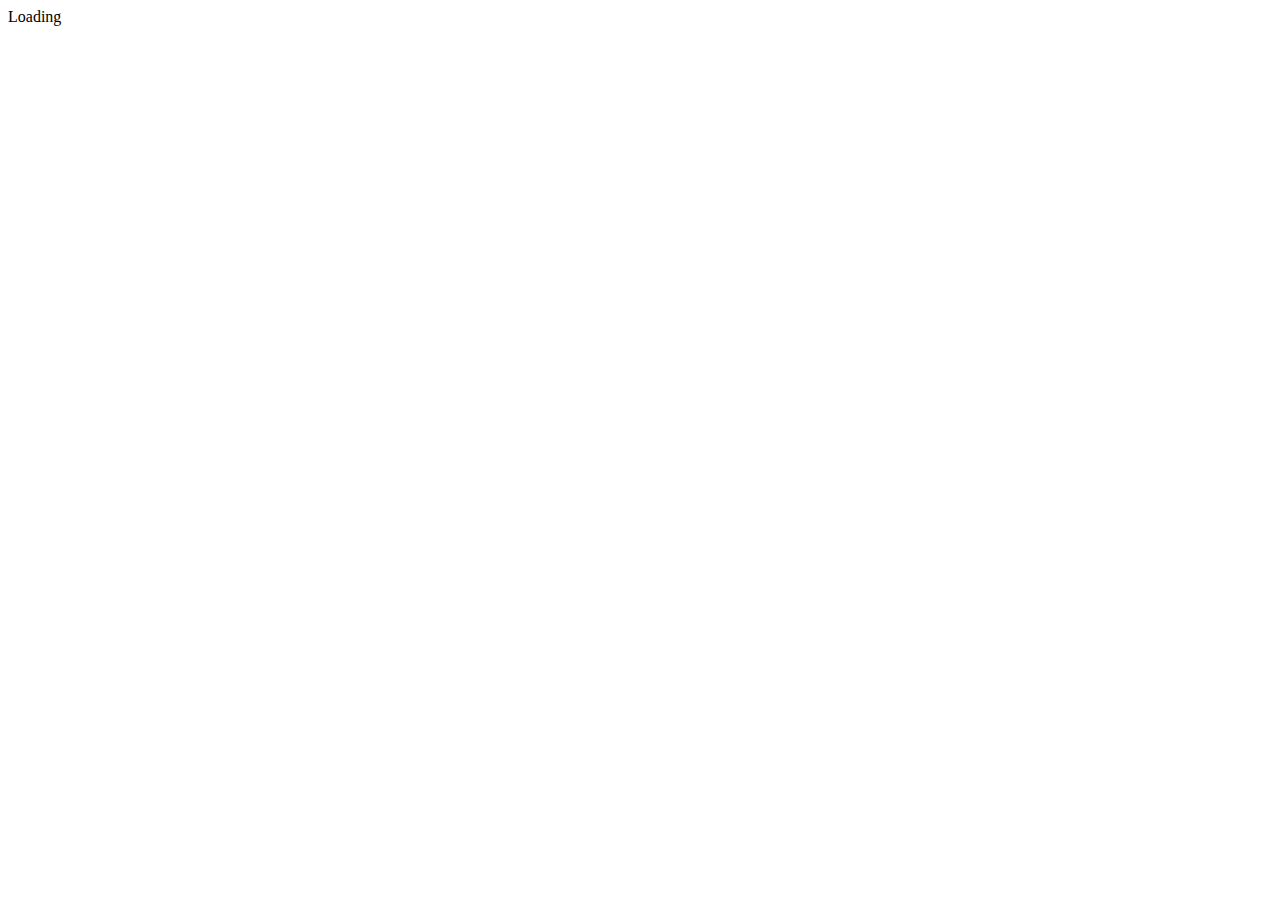
==== character.html @ 47cc8d48 "detail page, some index styling" ====
<!DOCTYPE html>
<html>
<head>
	<meta charset="utf-8">
	<meta name="viewport" content="width=device-width, initial-scale=1">
	<title>Star Wars Character Detail</title>
</head>
<body>
	<div id="character">Loading</div>
</body>
<script type="text/javascript" src="./character.js" ></script>
</html>
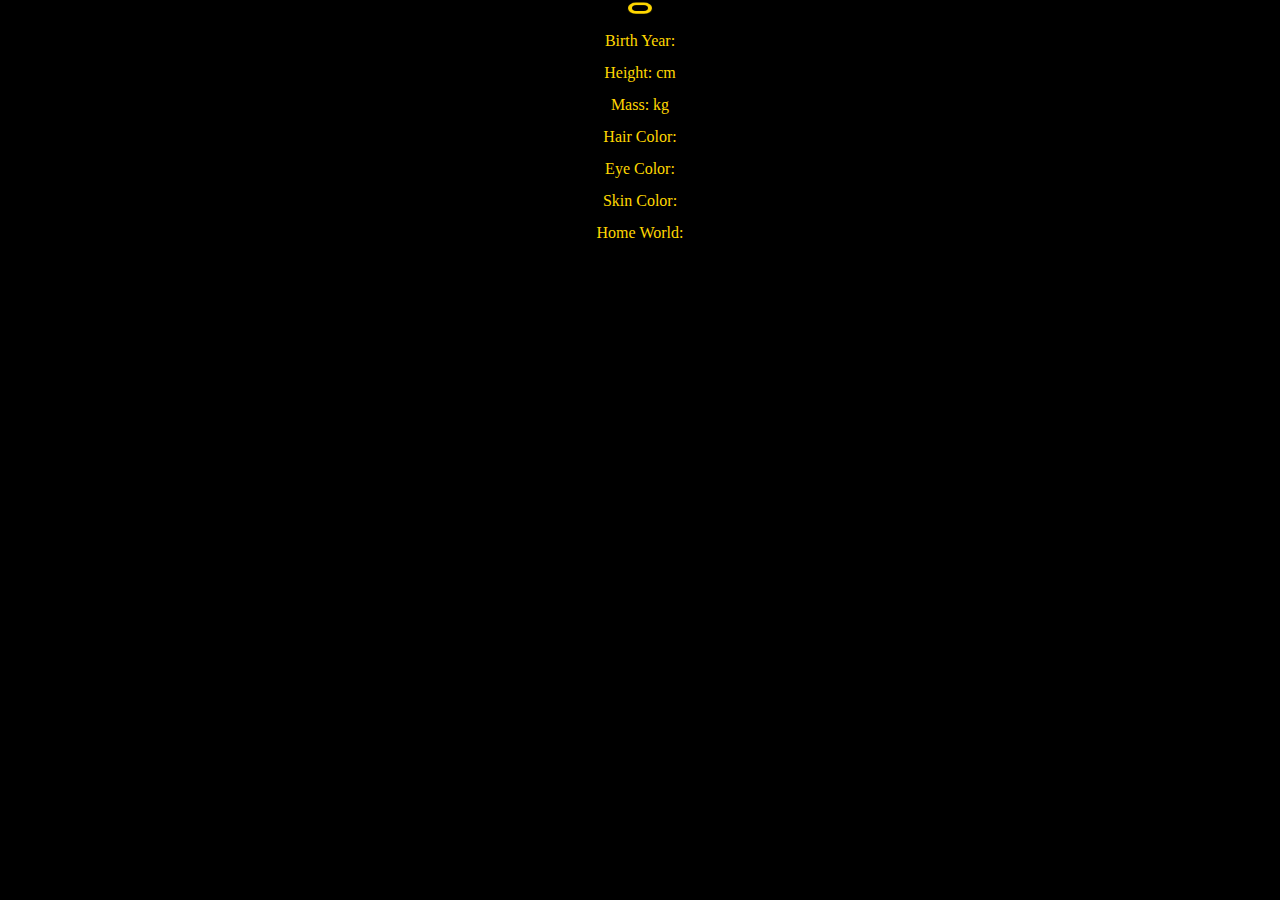
==== commit 4388caaf: "fill home world and style character page" ====
--- a/character.html
+++ b/character.html
@@ -4,9 +4,21 @@
 	<meta charset="utf-8">
 	<meta name="viewport" content="width=device-width, initial-scale=1">
 	<title>Star Wars Character Detail</title>
+	<link	rel="stylesheet" href="./character.css" />
 </head>
 <body>
-	<div id="character">Loading</div>
+	<div class="title">
+		<h1 id="name"></h1>
+	</div>
+	<div class="character">
+		<p>Birth Year: <span id="birth_year"></span></p>
+		<p>Height: <span id="height"></span>cm</p>
+		<p>Mass: <span id="mass"></span>kg</p>
+		<p>Hair Color: <span id="hair_color"></span></p>
+		<p>Eye Color: <span id="eye_color"></span></p>
+		<p>Skin Color: <span id="skin_color"></span></p>
+		<p>Home World: <span id="homeworld"></span></p>
+	</div>
 </body>
 <script type="text/javascript" src="./character.js" ></script>
 </html>
--- a/character.css
+++ b/character.css
@@ -0,0 +1,32 @@
+* {
+	margin: 0;
+}
+html {
+	font-size: 6.25%;
+}
+body {
+	background: #000;
+	color: gold;
+}
+h1 {
+	display: inline-block;
+	transform: rotateX(45deg);
+	padding: 4px 8px;
+	border: 4px solid;
+	border-radius: 12px;
+	font-size: 32rem;
+	color: gold;
+}
+p {
+	line-height: 2;
+	font-size: 16rem;
+}
+.character {
+	margin-top: 8px;
+	text-align: center;
+}
+.title {
+	position: relative;
+	perspective: 200px;
+	text-align: center;
+}
